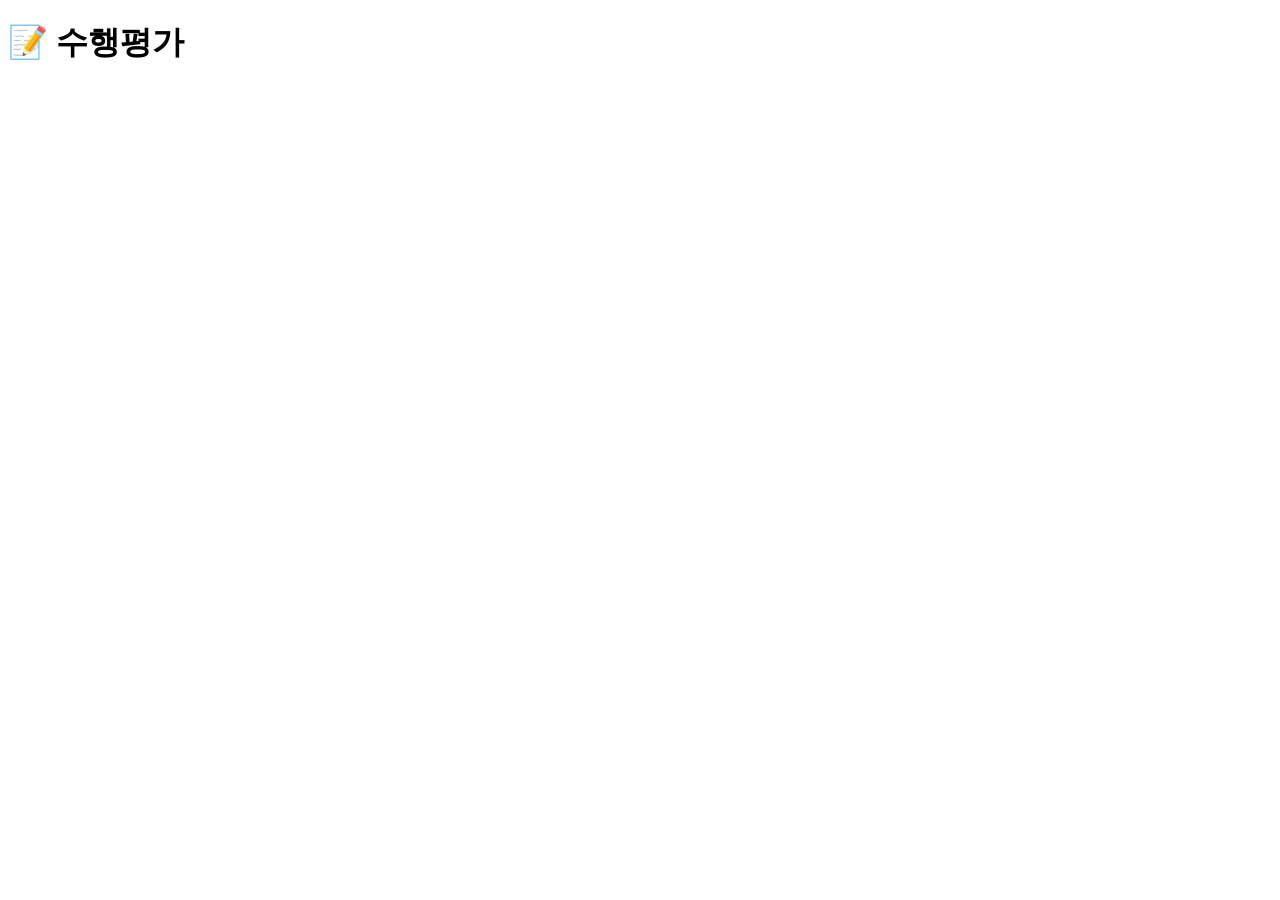
==== assignment.html @ 87023197 "Create assignment.html" ====
<!DOCTYPE html>
<html>
<head>
<meta charset="UTF-8">
<title>수행평가</title>
<link rel="stylesheet" href="style.css">
</head>

<body>

<h1>📝 수행평가</h1>

<ul id="assignments"></ul>

<script src="script.js"></script>

</body>
</html>
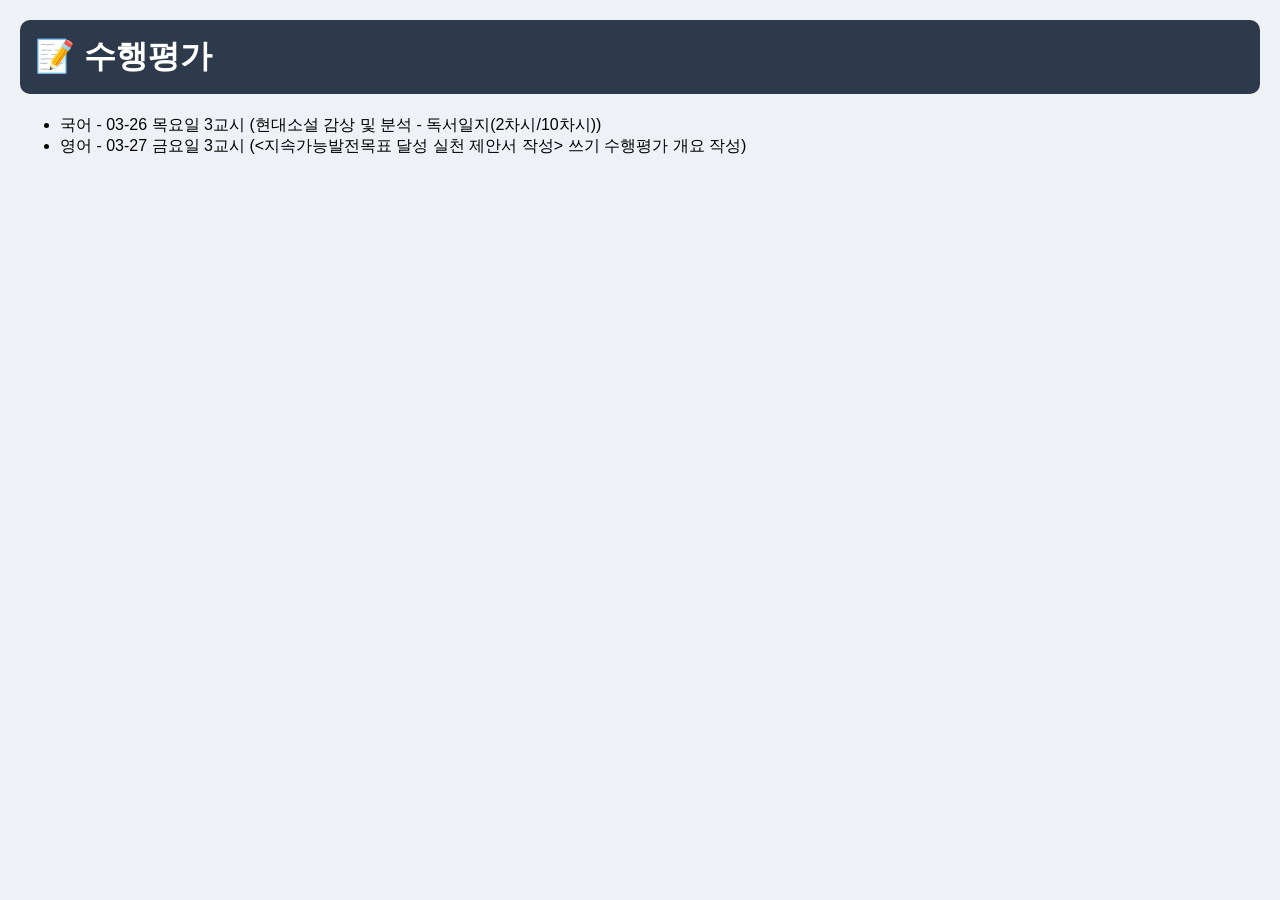
==== commit 8a78f09c: "Update assignment.html" ====
--- a/assignment.html
+++ b/assignment.html
@@ -1,3 +1,4 @@
+<meta name="viewport" content="width=device-width, initial-scale=1.0">
 <!DOCTYPE html>
 <html>
 <head>
--- a/style.css
+++ b/style.css
@@ -0,0 +1,60 @@
+body {
+font-family: 'Segoe UI', Arial;
+background:#eef1f5;
+margin:20px;
+}
+
+h1 {
+background:#2d3a4b;
+color:white;
+padding:15px;
+border-radius:10px;
+}
+
+nav {
+margin-top:15px;
+}
+
+nav a {
+background:white;
+padding:10px 15px;
+margin-right:10px;
+border-radius:8px;
+text-decoration:none;
+color:#333;
+box-shadow:0 2px 5px rgba(0,0,0,0.1);
+}
+
+nav a:hover {
+background:#dce6f2;
+}
+
+.box {
+background:white;
+padding:20px;
+margin-top:20px;
+border-radius:12px;
+box-shadow:0 2px 8px rgba(0,0,0,0.1);
+}
+
+table {
+width:100%;
+border-collapse:collapse;
+background:white;
+border-radius:10px;
+overflow:hidden;
+}
+
+td, th {
+padding:10px;
+text-align:center;
+}
+
+th {
+background:#2d3a4b;
+color:white;
+}
+
+tr:nth-child(even){
+background:#f2f2f2;
+}
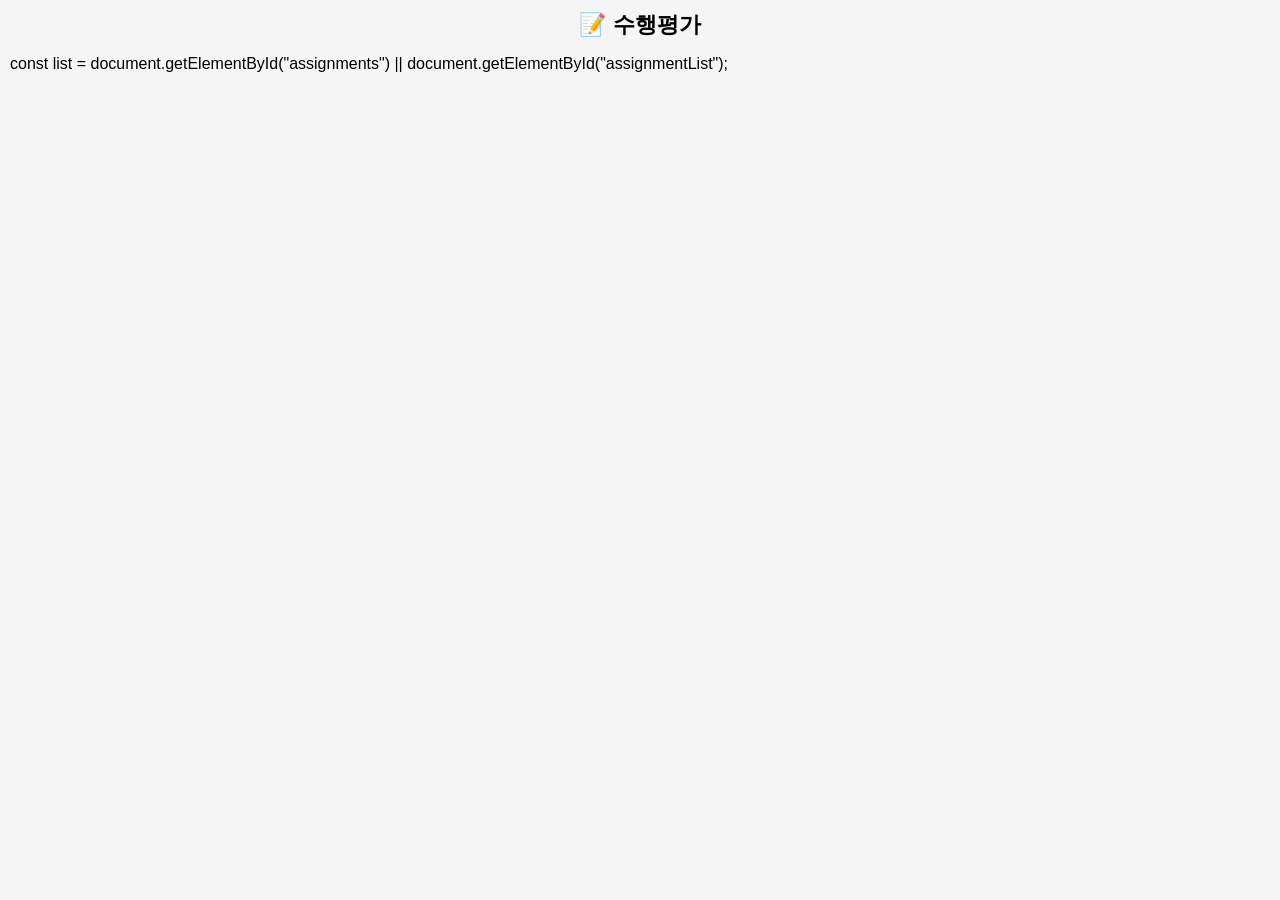
==== commit dd949ae4: "Update assignment.html" ====
--- a/assignment.html
+++ b/assignment.html
@@ -11,7 +11,9 @@
 
 <h1>📝 수행평가</h1>
 
-<ul id="assignments"></ul>
+const list =
+  document.getElementById("assignments") ||
+  document.getElementById("assignmentList");
 
 <script src="script.js"></script>
 
--- a/style.css
+++ b/style.css
@@ -1,60 +1,156 @@
+/* 기본 설정 */
 body {
-font-family: 'Segoe UI', Arial;
-background:#eef1f5;
-margin:20px;
+font-family: sans-serif;
+margin: 0;
+padding: 10px;
+background: #f5f5f5;
 }
 
 h1 {
-background:#2d3a4b;
-color:white;
-padding:15px;
-border-radius:10px;
+text-align: center;
+font-size: 22px;
 }
 
+/* 네비게이션 */
 nav {
-margin-top:15px;
+display: flex;
+justify-content: space-around;
+margin: 15px 0;
 }
 
 nav a {
-background:white;
-padding:10px 15px;
-margin-right:10px;
-border-radius:8px;
-text-decoration:none;
-color:#333;
-box-shadow:0 2px 5px rgba(0,0,0,0.1);
+text-decoration: none;
+color: black;
+font-size: 14px;
 }
 
-nav a:hover {
-background:#dce6f2;
+/* 박스 */
+.box {
+background: white;
+border-radius: 15px;
+padding: 15px;
+margin-bottom: 15px;
+box-shadow: 0 2px 5px rgba(0,0,0,0.1);
+}
+
+.box h2 {
+margin-top: 0;
+font-size: 18px;
+}
+
+/* 링크 박스 전체 클릭 */
+.box-link {
+text-decoration: none;
+color: inherit;
+display: block;
+}
+
+/* 리스트 */
+ul {
+padding-left: 18px;
+font-size: 14px;
+}
+
+/* D-day */
+#examDday {
+text-align: center;
+font-size: 18px;
+color: red;
+font-weight: bold;
+margin: 10px 0;
+}
+
+/* 갤러리 기본 */
+.gallery {
+max-height: 120px;
+overflow: hidden;
+}
+
+.gallery img {
+width: 100%;
+display: none;
+border-radius: 10px;
+margin-bottom: 8px;
+}
+
+/* 더보기 눌렀을 때 */
+.gallery.open {
+max-height: none;
+}
+
+.gallery.open img {
+display: block;
+}
+
+/* 슬라이더 */
+.slider {
+position: relative;
+text-align: center;
+}
+
+/* 슬라이드 버튼 */
+.prev, .next {
+position: absolute;
+top: 50%;
+transform: translateY(-50%);
+font-size: 18px;
+background: rgba(0,0,0,0.5);
+color: white;
+border: none;
+padding: 6px 10px;
+border-radius: 8px;
+cursor: pointer;
+}
+
+.prev { left: 5px; }
+.next { right: 5px; }
+
+/* 버튼 (더보기) */
+button {
+margin-top: 10px;
+width: 100%;
+padding: 8px;
+border: none;
+border-radius: 10px;
+background: #eee;
+cursor: pointer;
+}
+
+/* 사진 클릭 팝업 */
+#popup {
+display: none;
+position: fixed;
+top: 0;
+left: 0;
+width: 100%;
+height: 100%;
+background: rgba(0,0,0,0.8);
+justify-content: center;
+align-items: center;
+z-index: 999;
+}
+
+#popup img {
+max-width: 90%;
+max-height: 90%;
+border-radius: 10px;
+}
+
+/* 모바일 최적화 */
+@media (max-width: 480px) {
+h1 {
+font-size: 18px;
 }
 
 .box {
-background:white;
-padding:20px;
-margin-top:20px;
-border-radius:12px;
-box-shadow:0 2px 8px rgba(0,0,0,0.1);
+padding: 12px;
 }
 
-table {
-width:100%;
-border-collapse:collapse;
-background:white;
-border-radius:10px;
-overflow:hidden;
+.box h2 {
+font-size: 16px;
 }
 
-td, th {
-padding:10px;
-text-align:center;
+ul {
+font-size: 13px;
 }
-
-th {
-background:#2d3a4b;
-color:white;
 }
-
-tr:nth-child(even){
-background:#f2f2f2;
-}
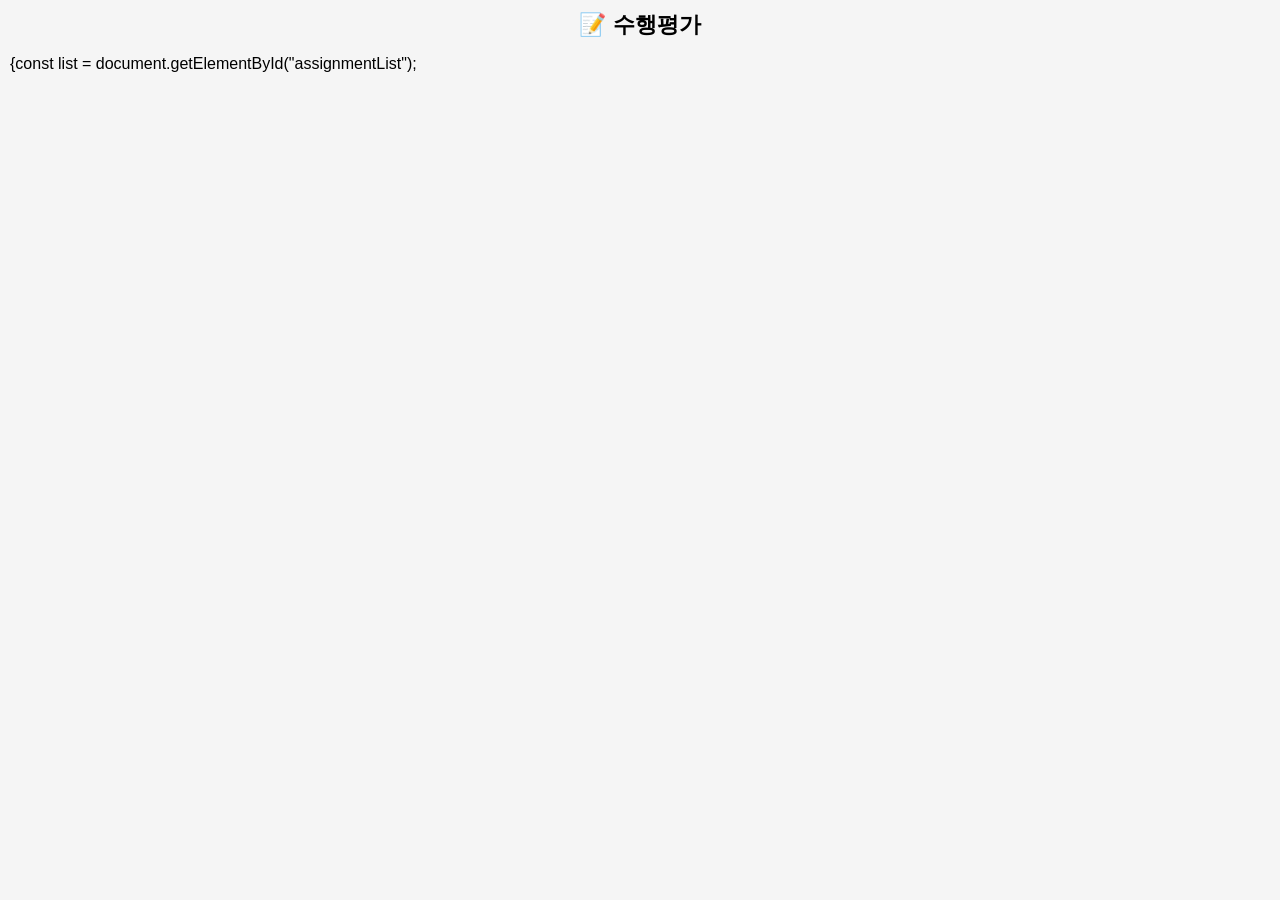
==== commit c11101a1: "Update assignment.html" ====
--- a/assignment.html
+++ b/assignment.html
@@ -11,8 +11,7 @@
 
 <h1>📝 수행평가</h1>
 
-const list =
-  document.getElementById("assignments") ||
+{const list =
   document.getElementById("assignmentList");
 
 <script src="script.js"></script>
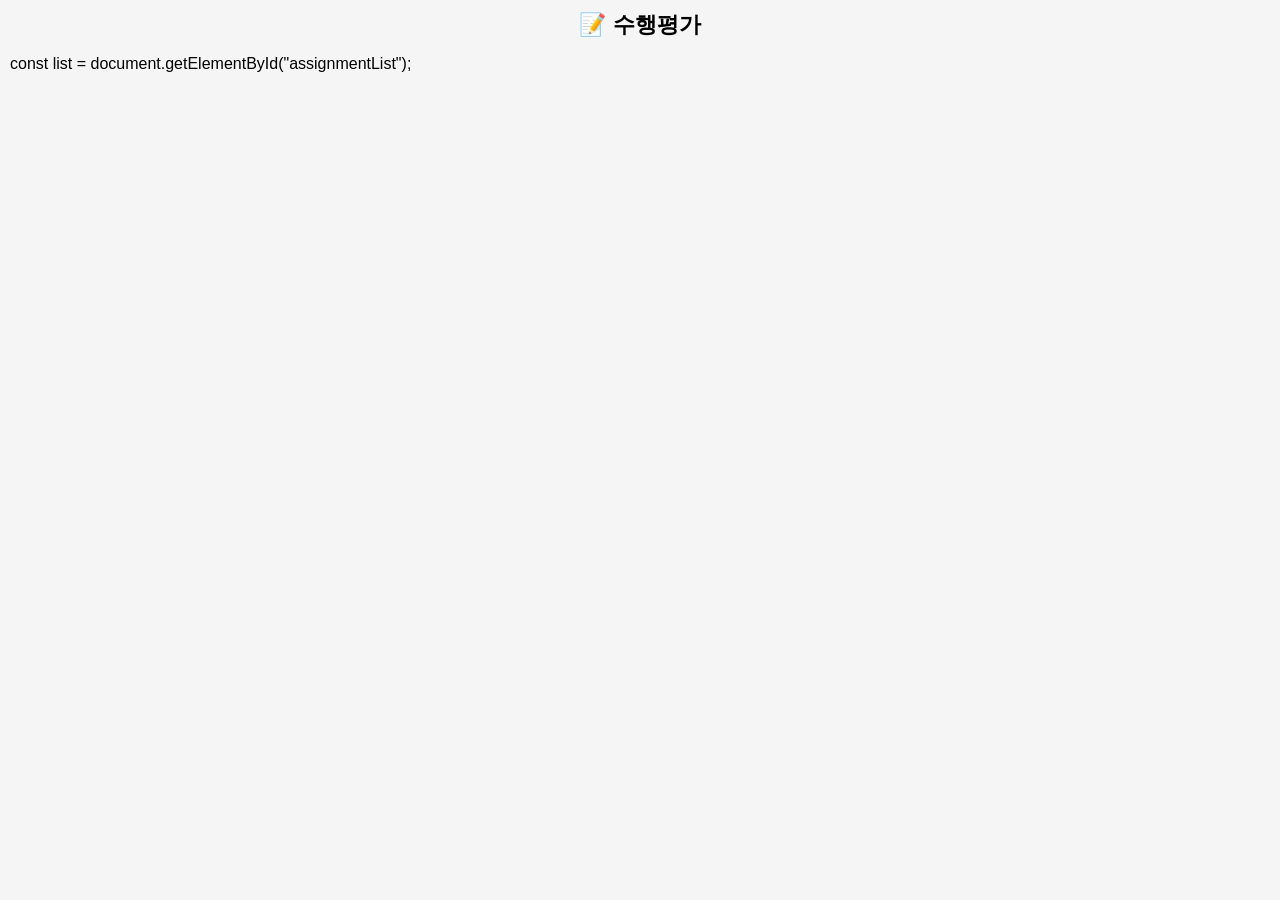
==== commit 7c00aeca: "Update assignment.html" ====
--- a/assignment.html
+++ b/assignment.html
@@ -11,7 +11,7 @@
 
 <h1>📝 수행평가</h1>
 
-{const list =
+const list =
   document.getElementById("assignmentList");
 
 <script src="script.js"></script>
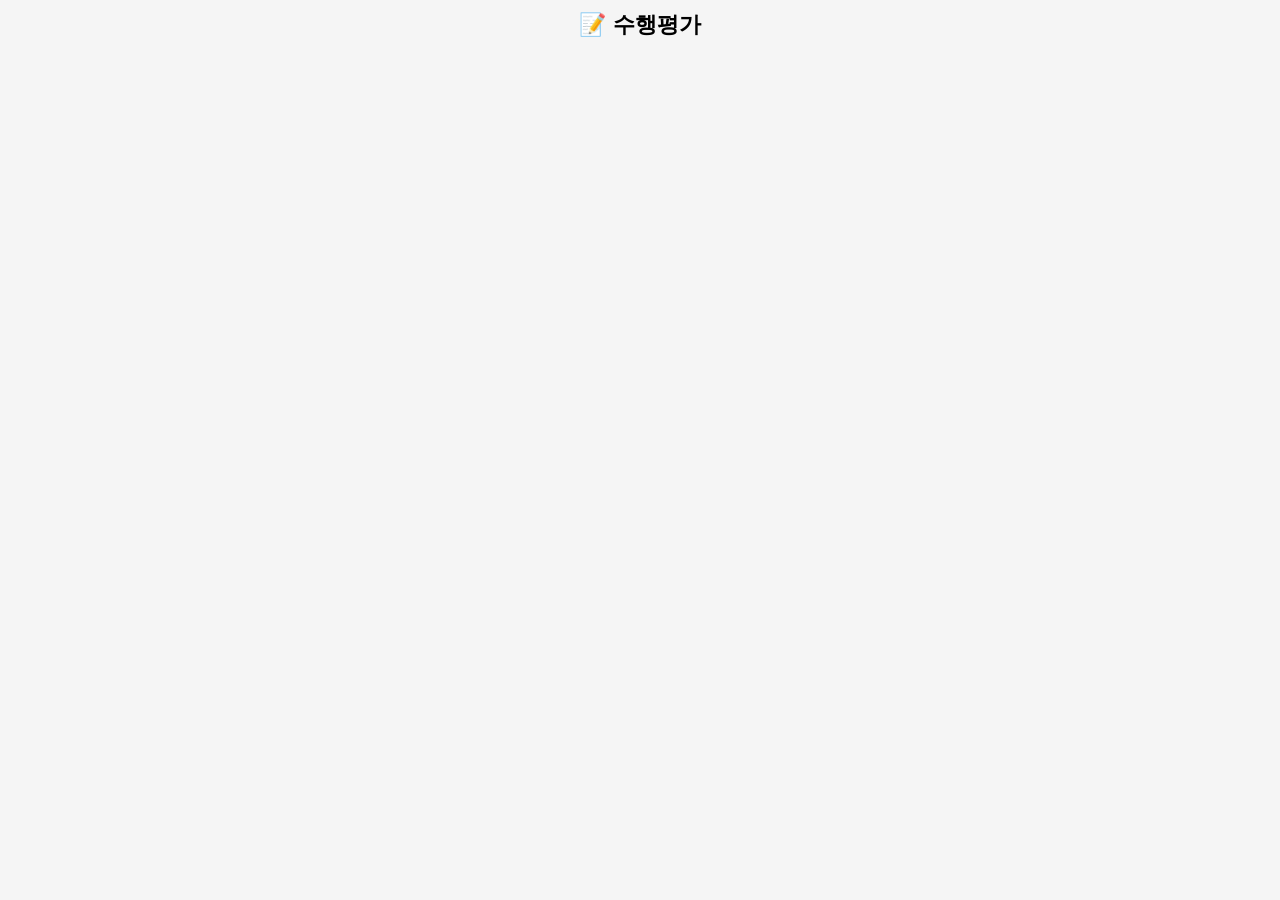
==== commit 877c5dcb: "Update assignment.html" ====
--- a/assignment.html
+++ b/assignment.html
@@ -3,6 +3,7 @@
 <html>
 <head>
 <meta charset="UTF-8">
+<meta name="viewport" content="width=device-width, initial-scale=1.0">
 <title>수행평가</title>
 <link rel="stylesheet" href="style.css">
 </head>
@@ -11,8 +12,7 @@
 
 <h1>📝 수행평가</h1>
 
-const list =
-  document.getElementById("assignmentList");
+<ul id="assignments"></ul>
 
 <script src="script.js"></script>
 
